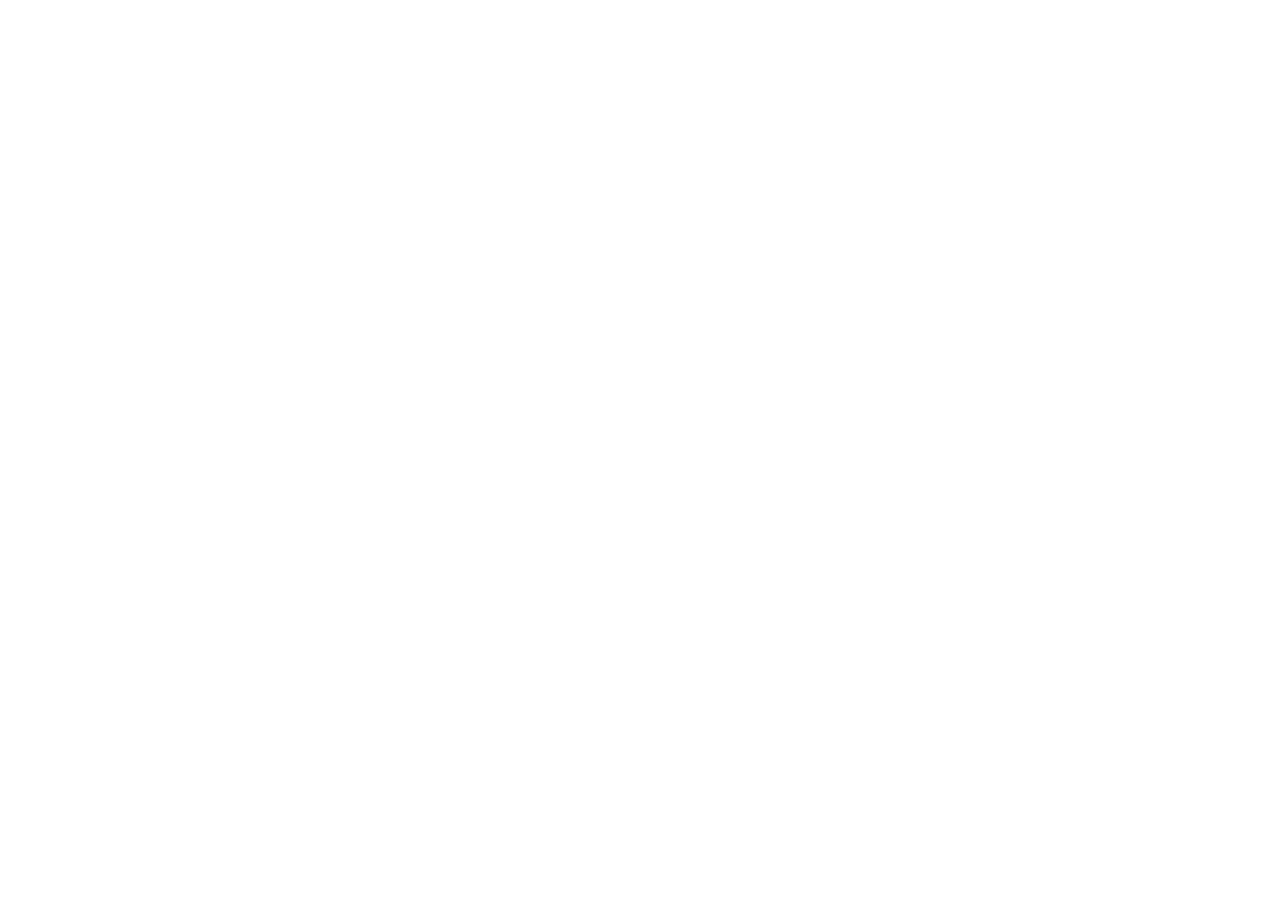
==== projects/field-guide/index.html @ 39f56270 "Add field guide project files, update journal and wiki titles, and implement CSS reset styles" ====
<!DOCTYPE html>
<html lang="en">
<head>
    <meta charset="UTF-8">
    <meta name="viewport" content="width=device-width, initial-scale=1.0">
    <title>Dead By Daylight Survival Guide & Killer Grimoire</title>
    <!--<link rel="preconnect" href="https://fonts.googleapis.com">
    <link rel="preconnect" href="https://fonts.gstatic.com" crossorigin>
    <link href="https://fonts.googleapis.com/css2?family=Gochi+Hand&family=Unkempt:wght@400;700&display=swap" rel="stylesheet">-->
    <link rel="stylesheet" href="css/reset.css">
    <link rel="stylesheet" href="css/style.css">
</head>
<body>
    
</body>
</html>
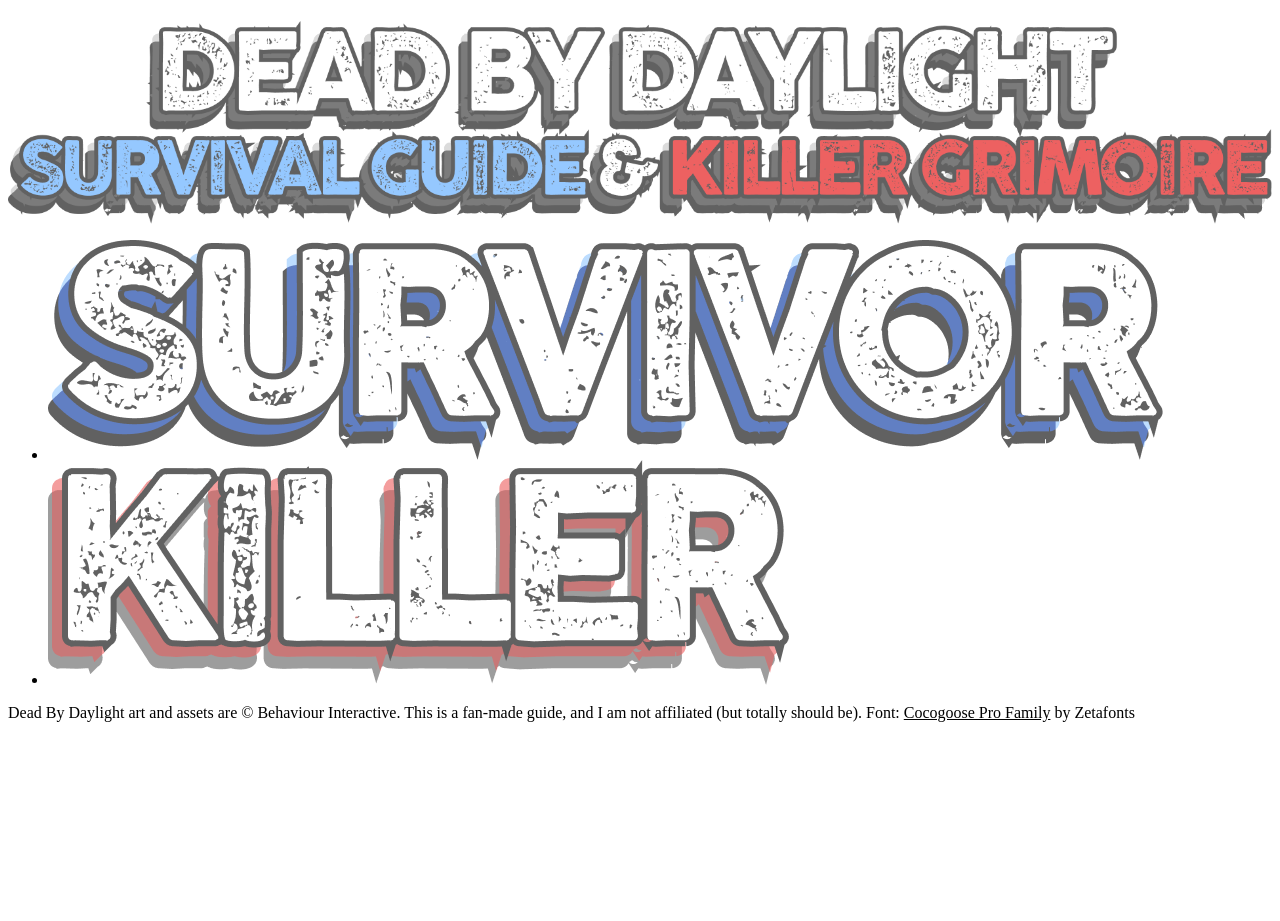
==== commit 5829ec7d: "Add initial HTML files for field guide project - Created killer-home.html for the Killer Survival Gu" ====
--- a/projects/field-guide/index.html
+++ b/projects/field-guide/index.html
@@ -1,16 +1,59 @@
-<!DOCTYPE html>
+<!doctype html>
 <html lang="en">
-<head>
-    <meta charset="UTF-8">
-    <meta name="viewport" content="width=device-width, initial-scale=1.0">
+  <head>
+    <meta charset="UTF-8" />
+    <meta name="viewport" content="width=device-width, initial-scale=1.0" />
     <title>Dead By Daylight Survival Guide & Killer Grimoire</title>
-    <!--<link rel="preconnect" href="https://fonts.googleapis.com">
-    <link rel="preconnect" href="https://fonts.gstatic.com" crossorigin>
-    <link href="https://fonts.googleapis.com/css2?family=Gochi+Hand&family=Unkempt:wght@400;700&display=swap" rel="stylesheet">-->
-    <link rel="stylesheet" href="css/reset.css">
-    <link rel="stylesheet" href="css/style.css">
-</head>
-<body>
-    
-</body>
-</html>+    <link rel="preconnect" href="https://fonts.googleapis.com" />
+    <link rel="preconnect" href="https://fonts.gstatic.com" crossorigin />
+    <link
+      href="https://fonts.googleapis.com/css2?family=Roboto+Condensed:ital,wght@0,100..900;1,100..900&family=Roboto:ital,wght@0,100..900;1,100..900&display=swap"
+      rel="stylesheet"
+    />
+    <link rel="stylesheet" href="css/reset.css" />
+    <link rel="stylesheet" href="css/style.css" />
+  </head>
+  <body>
+    <header>
+      <h1>
+        <img
+          src="assets/images/shared/landing-header.png"
+          alt="Dead By Daylight Survival Guide &amp; Killer Grimoire"
+        />
+      </h1>
+    </header>
+    <main>
+      <nav aria-label="Choose Your Fate...">
+        <ul>
+          <li>
+            <a href="survivor-home.html"
+              ><img
+                src="assets/images/shared/survivor-enter.png"
+                alt="Survivor: Guide"
+            /></a>
+          </li>
+          <li>
+            <a href="killer-home.html"
+              ><img
+                src="assets/images/shared/killer-enter.png"
+                alt="Killer: Guide"
+            /></a>
+          </li>
+        </ul>
+      </nav>
+    </main>
+    <footer>
+      <p>
+        Dead By Daylight art and assets are © Behaviour Interactive. This is a
+        fan-made guide, and I am not affiliated (but totally should be). Font:
+        <a
+          href="http://www.zetafonts.com/collection/308"
+          target="_blank"
+          rel="noopener noreferrer"
+          >Cocogoose Pro Family</a
+        >
+        by Zetafonts
+      </p>
+    </footer>
+  </body>
+</html>
--- a/projects/field-guide/css/style.css
+++ b/projects/field-guide/css/style.css
@@ -0,0 +1,43 @@
+/* ========== 1. RESET ========== */
+/**, *::before, *::after { box-sizing: border-box; }
+* { margin: 0; padding: 0; }*/
+
+/* ========== 2. VARIABLES ========== */
+/*:root {
+  --brand: 24;                         /* hue number *//*
+  --ink: hsl(var(--brand) 20% 15%);
+  --accent: hsl(var(--brand) 90% 55%);
+  --base-font: 'Josefin Sans', sans-serif;
+  --gap: 2rem;
+}*/
+
+/* ========== 3. BASE ELEMENTS ========== */
+/*body { font-family: var(--base-font); font-size: 1rem; line-height: 1.5; color: var(--ink); }
+h1, h2, h3 { line-height: 1.1; }
+img { display: block; height: auto; max-width: 100%; }
+a { color: var(--accent); }*/
+
+/* ========== 4. REGIONS (in page order) ========== */
+/* header → intro → gallery → ... → footer */
+
+/* ========== 5. REUSABLE COMPONENTS ========== */
+/* .photo-card, .entry, .button ... */
+
+/* ========== 6. UTILITIES ========== */
+/* .sr-only, .rainbow ... */
+
+.roboto-<uniquifier> {
+  font-family: "Roboto", sans-serif;
+  font-optical-sizing: auto;
+  font-weight: <weight>;
+  font-style: normal;
+  font-variation-settings:
+    "wdth" 100;
+}
+.roboto-condensed-<uniquifier> {
+  font-family: "Roboto Condensed", sans-serif;
+  font-optical-sizing: auto;
+  font-weight: <weight>;
+  font-style: normal;
+}
+/* ========== 7. MEDIA QUERIES (always last) ========== */
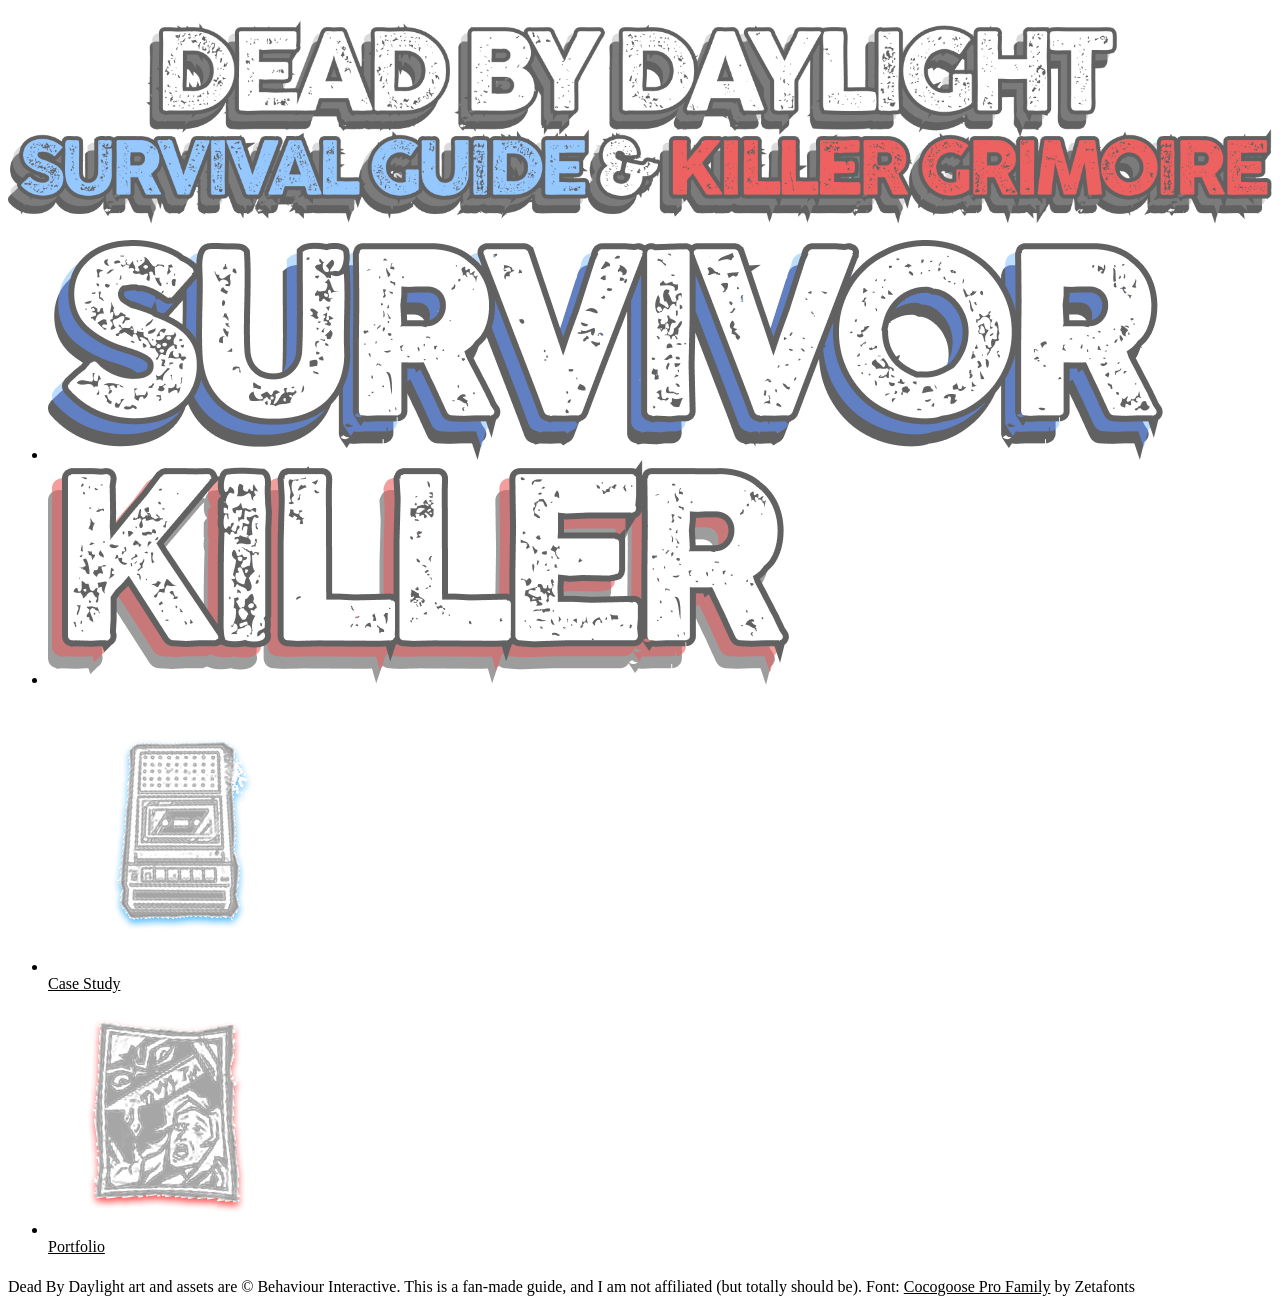
==== commit 557d1281: "Add new case study HTML file to the field guide project" ====
--- a/projects/field-guide/index.html
+++ b/projects/field-guide/index.html
@@ -43,6 +43,22 @@
       </nav>
     </main>
     <footer>
+      <ul>
+        <li>
+          <a href="case-study.html"
+            ><img
+              src="assets/images/survivor/nav/s-cs.png"
+              alt="Tape Recorder"
+          />Case Study</a>
+        </li>
+        <li>
+          <a href="../../index.html"
+            ><img
+              src="assets/images/killer/nav/k-portfolio.png"
+              alt="Poster"
+          />Portfolio</a>
+        </li>
+      </ul>
       <p>
         Dead By Daylight art and assets are © Behaviour Interactive. This is a
         fan-made guide, and I am not affiliated (but totally should be). Font:
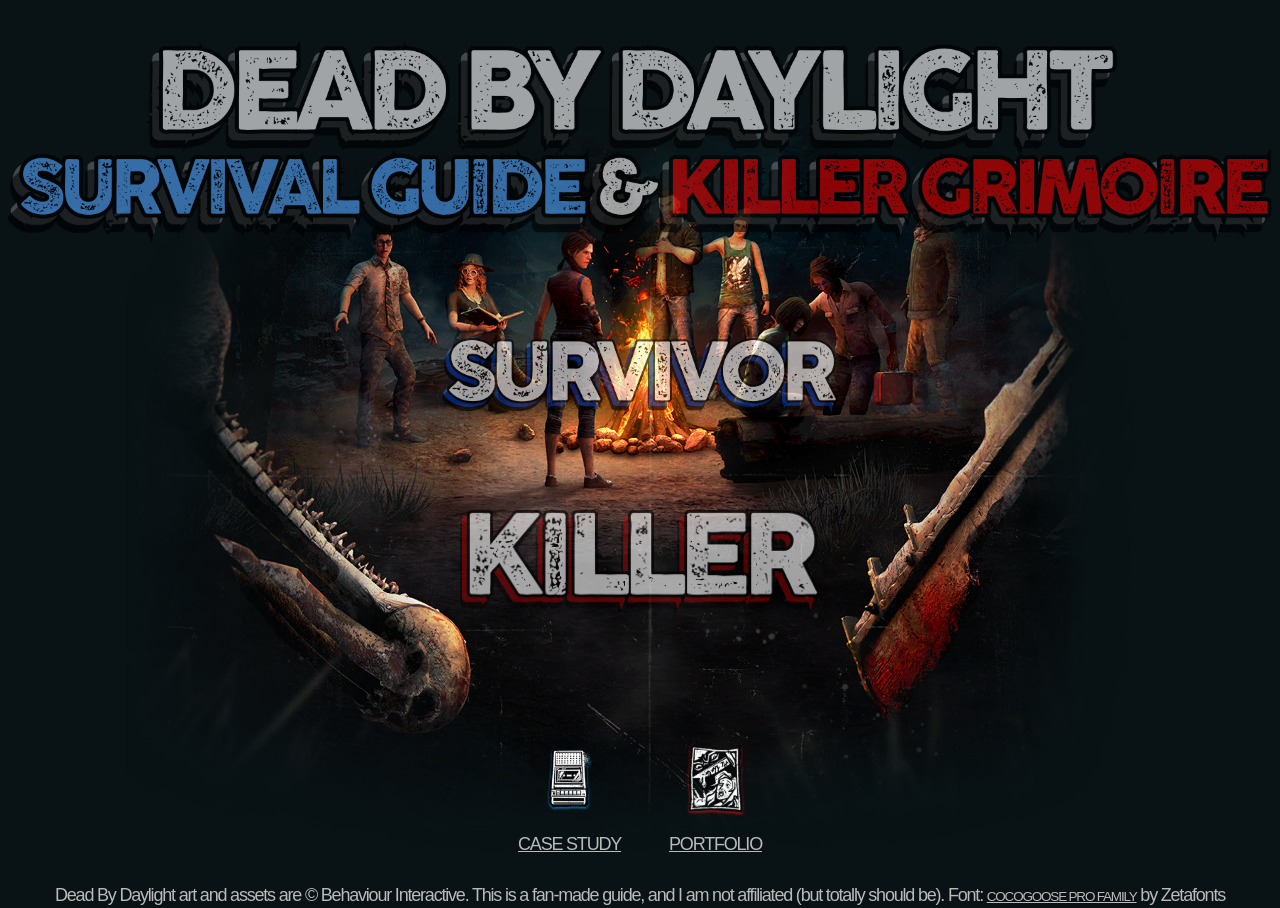
==== commit 66540a84: "Add case study notes and enhance footer styles for improved layout" ====
--- a/projects/field-guide/index.html
+++ b/projects/field-guide/index.html
@@ -13,7 +13,7 @@
     <link rel="stylesheet" href="css/reset.css" />
     <link rel="stylesheet" href="css/style.css" />
   </head>
-  <body>
+  <body class="landing">
     <header>
       <h1>
         <img
@@ -22,12 +22,11 @@
         />
       </h1>
     </header>
-    <main>
-      <nav aria-label="Choose Your Fate...">
+    <nav class="choose-side" aria-label="Choose Your Fate...">
         <ul>
           <li>
             <a href="survivor-home.html"
-              ><img
+              ><img  class="survivor-enter"
                 src="assets/images/shared/survivor-enter.png"
                 alt="Survivor: Guide"
             /></a>
@@ -41,6 +40,8 @@
           </li>
         </ul>
       </nav>
+    <main>
+      
     </main>
     <footer>
       <ul>
@@ -48,14 +49,14 @@
           <a href="case-study.html"
             ><img
               src="assets/images/survivor/nav/s-cs.png"
-              alt="Tape Recorder"
+              alt=""
           />Case Study</a>
         </li>
         <li>
           <a href="../../index.html"
             ><img
               src="assets/images/killer/nav/k-portfolio.png"
-              alt="Poster"
+              alt=""
           />Portfolio</a>
         </li>
       </ul>
--- a/projects/field-guide/css/style.css
+++ b/projects/field-guide/css/style.css
@@ -1,43 +1,181 @@
-/* ========== 1. RESET ========== */
-/**, *::before, *::after { box-sizing: border-box; }
-* { margin: 0; padding: 0; }*/
+/* ========== 2. VARIABLES ========== */
+:root {
+  --bg: hsl(196 38% 6% / 1);
+  --text: hsl(204 0% 73% / 1);
+  --font-body: "Roboto Condensed", sans-serif;
+  --sidebar-width: 15em;
+}
 
-/* ========== 2. VARIABLES ========== */
-/*:root {
-  --brand: 24;                         /* hue number *//*
-  --ink: hsl(var(--brand) 20% 15%);
-  --accent: hsl(var(--brand) 90% 55%);
-  --base-font: 'Josefin Sans', sans-serif;
-  --gap: 2rem;
-}*/
+.survivor {
+  --bg: hsl(217 71% 7% / 1);
+  --nav-bg: url("../assets/images/survivor/nav/s-nav-bg.png");
+}
+
+.killer {
+  --bg: hsl(0 38% 9% / 1);
+  --nav-bg: url("../assets/images/killer/nav/k-nav-bg.png");
+}
 
 /* ========== 3. BASE ELEMENTS ========== */
-/*body { font-family: var(--base-font); font-size: 1rem; line-height: 1.5; color: var(--ink); }
-h1, h2, h3 { line-height: 1.1; }
-img { display: block; height: auto; max-width: 100%; }
-a { color: var(--accent); }*/
 
+img {
+  display: block;
+  height: auto;
+  max-width: 100%;
+}
+footer {
+  text-align: center; /* centering all footer*/
+}
+footer p {
+  font-size: 0.75em; /* smaller credits line */
+}
+
+footer ul {
+  display: flex; /* links side by side */
+  justify-content: center; /* centered */
+  gap: 2em; /* space between them */
+}
+footer img {
+  width: 5em; /* icon size */
+  margin-inline: auto; /* centers icon above its text */
+}
+footer a {
+  font-size: 0.75em; /*smaller text for the bottom nav*/
+  text-transform: uppercase; /* all caps */
+}
+.landing {
+  /* splash image */
+  background-image: url("../assets/images/shared/landing-splash.png");
+  background-size: auto 85vh;  /* allows a little space, but not all*/
+  background-repeat: no-repeat;    /* no tiling */
+  background-position: center 65%; 
+
+  /* footer at the bottom */
+  display: flex;                 /* lets main stretch... */
+  flex-direction: column;        /* ...top to bottom instead of side by side */
+  min-height: 100vh;             /* page is at least one full screen tall */
+}
+.choose-side {
+  flex-grow: 1;              /* nav takes the leftover space */
+  display: flex;             /* so it can center its child... */
+  flex-direction: column;    /* ...top to bottom */
+  justify-content: center;   /* ul sits in the vertical middle */
+}
 /* ========== 4. REGIONS (in page order) ========== */
-/* header → intro → gallery → ... → footer */
-
+body {
+  background-color: var(
+    --bg
+  ); /* use this to set bg color on all pages at different values */
+  font-family: var(--font-body);
+  color: var(--text);
+  line-height: 1.4;
+  font-size: 1em;
+  letter-spacing: -0.05em;
+}
+header p {
+  font-size: 1.667em;
+}
+nav ul,
+footer ul {
+  list-style: none; /* remove the bullets */
+  padding-left: 0; /* remove teh spacing */
+}
 /* ========== 5. REUSABLE COMPONENTS ========== */
 /* .photo-card, .entry, .button ... */
+.sub-nav ul {
+  display: flex; /*items sit side by side*/
+  justify-content: center; /* centers the content*/
+  flex-wrap: wrap; /*if tehy don't fit, they'll go to the next row*/
+  gap: 0.5em; /*Space between each sub nav orb*/
+}
+.sub-nav img {
+  width: 3em; /* Size of sub-nav orbs*/
+}
+header h1 img {
+  margin-inline: auto;
+  width: 100%;       /* shrink to fit small screens */
+  max-width: 28em;   /* but never bigger than this */
+}
+.choose-side li + li {
+  margin-top: 10vh; /* space above the 2nd one only */
+}
 
+.choose-side img {
+  width: 15em; /*surv/killer size */
+  margin-inline: auto; /* centers  */
+}
+.choose-side .survivor-enter {
+  width: 16.5em;   /* Attempting to match visual weight of killer text*/
+}
 /* ========== 6. UTILITIES ========== */
 /* .sr-only, .rainbow ... */
+/* ========== 7. MEDIA QUERIES (always last) ========== */
+@media (min-width: 64em) {
+  /* desktop */
+  body {
+    font-size: 1.5em;
+  } /* Roughly 24px and grows*/
 
-.roboto-<uniquifier> {
-  font-family: "Roboto", sans-serif;
-  font-optical-sizing: auto;
-  font-weight: <weight>;
-  font-style: normal;
-  font-variation-settings:
-    "wdth" 100;
+  .sidebar {
+    position: fixed; /* keeps with the scroll*/
+    top: 0; /* stays at the top */
+    left: 0; /* stays to the left*/
+    height: 100vh; /* Full view height?*/
+    width: var(--sidebar-width); /*replaces the size as it grows*/
+  }
+  .sidebar .hero {
+    height: 100vh; /* 100% of the screen's height */
+    width: auto; /* width follows, so he keeps his proportions */
+    max-width: 30vw; /* let him be wider than the sidebar if needed */
+    position: absolute; /* leave the flow, so they stop pushing each other */
+    bottom: 0; /* pin each one to the sidebar's bottom edge */
+    left: 0; /* line both up on the left edge */
+  }
+  .sidebar nav {
+    background-image: var(--nav-bg);
+    background-size: 100% 100%;
+    background-repeat: no-repeat; /*no tiling*/
+    width: 7em;
+    top: 50%; /* pulls it half way down the page*/
+    transform: translateY(-50%); /* pulls it up another half its height */
+    position: absolute;
+    left: 3em;
+  }
+  .sidebar nav img {
+    width: 70%; /*fit icons better within the pill bg*/
+    margin-inline: auto; /* center the icons within the pill bg*/
+  }
+  .sidebar details {
+    position: relative; /* killers are relative to the nav*/
+  }
+  .killer-select {
+    position: absolute; /* the pill is absolute on the pill, so it doesn't move*/
+    top: 0; /* lines up with the machete's top */
+    left: 70%; /* begins right where the machete ends */
+    width: 8.5em; /* killer button width */
+  }
+  .killer-select img {
+    width: 100%; /* let's the icons for killer sections get bigger*/
+  }
+  summary {
+    list-style: none; /* hides the little ▶ triangle */
+  }
+  header,
+  main,
+  footer {
+    margin-left: var(--sidebar-width); /* start right after the sidebar */
+    position: relative; /*allows z-index to actually work*/
+    z-index: 1; /*Let's the text stay above Hero Image in the heirarchy*/
+  }
+  .landing header,
+  .landing main,
+  .landing footer {
+    margin-left: 0; /* no sidebar on the landing page */
+  }
 }
-.roboto-condensed-<uniquifier> {
-  font-family: "Roboto Condensed", sans-serif;
-  font-optical-sizing: auto;
-  font-weight: <weight>;
-  font-style: normal;
+@media (min-width: 120em) {
+  /* about 1920px+ wide */
+  body {
+    font-size: 1.75em;
+  }
 }
-/* ========== 7. MEDIA QUERIES (always last) ========== */
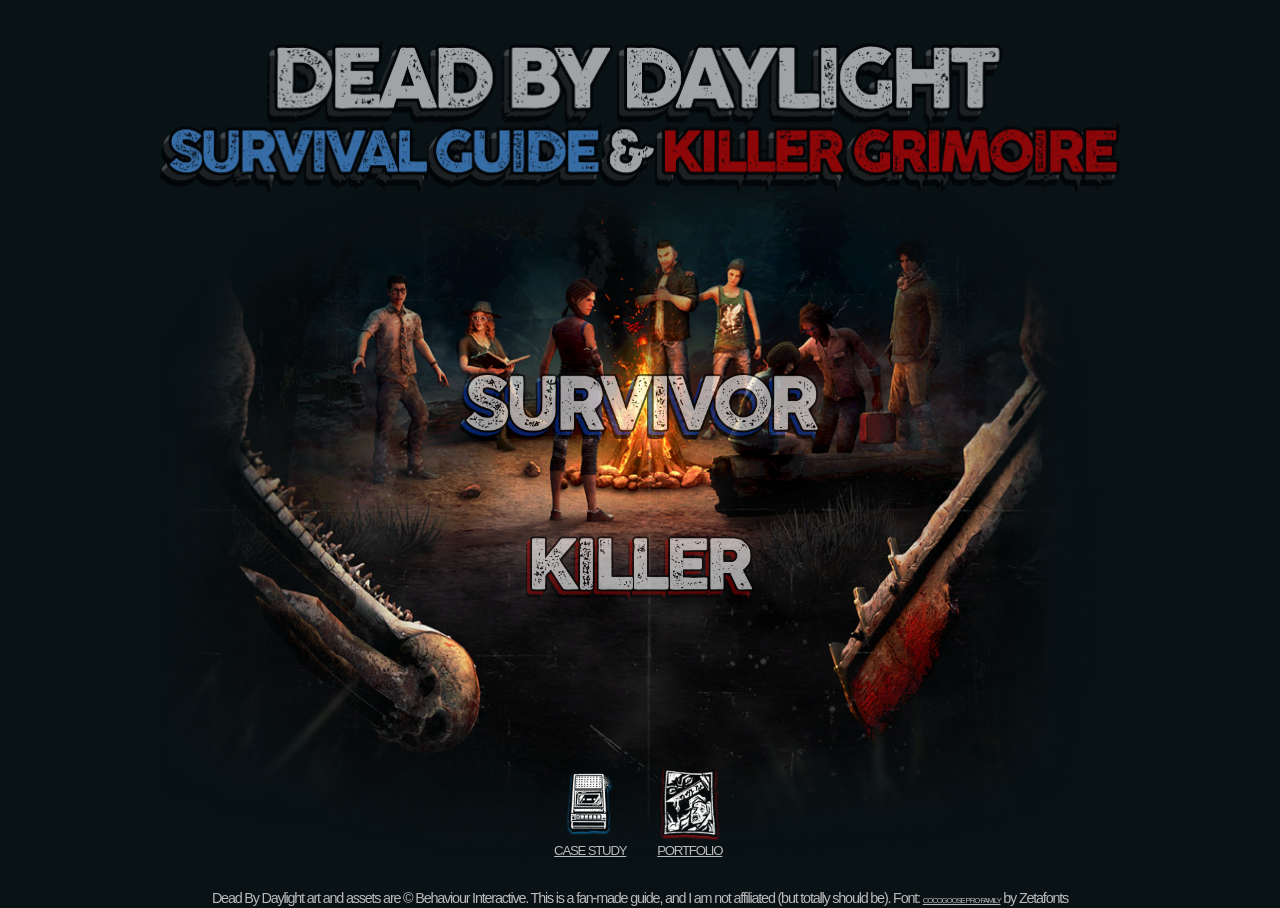
==== commit 605495d3: "Enhance case study notes and improve footer styles for better layout and responsiveness" ====
--- a/projects/field-guide/index.html
+++ b/projects/field-guide/index.html
@@ -33,7 +33,7 @@
           </li>
           <li>
             <a href="killer-home.html"
-              ><img
+              ><img class="killer-enter"
                 src="assets/images/shared/killer-enter.png"
                 alt="Killer: Guide"
             /></a>
--- a/projects/field-guide/css/style.css
+++ b/projects/field-guide/css/style.css
@@ -25,47 +25,46 @@
 }
 footer {
   text-align: center; /* centering all footer*/
+  bottom: 0; /*foot hugs the bottom of the page*/
 }
 footer p {
-  font-size: 0.75em; /* smaller credits line */
+  font-size: 0.6em; /* smaller credits line */
 }
 
 footer ul {
   display: flex; /* links side by side */
   justify-content: center; /* centered */
-  gap: 2em; /* space between them */
+  gap: 0.3em; /* space between them */
 }
 footer img {
-  width: 5em; /* icon size */
+  width: 7em; /* icon size */
   margin-inline: auto; /* centers icon above its text */
+  margin-bottom: -1.5em; /*pulls the img down to have the transparent space overlap with the text*/
 }
 footer a {
-  font-size: 0.75em; /*smaller text for the bottom nav*/
+  font-size: 0.55em; /*smaller text for the bottom nav*/
   text-transform: uppercase; /* all caps */
 }
 .landing {
   /* splash image */
   background-image: url("../assets/images/shared/landing-splash.png");
-  background-size: auto 85vh;  /* allows a little space, but not all*/
-  background-repeat: no-repeat;    /* no tiling */
-  background-position: center 65%; 
-
-  /* footer at the bottom */
-  display: flex;                 /* lets main stretch... */
-  flex-direction: column;        /* ...top to bottom instead of side by side */
-  min-height: 100vh;             /* page is at least one full screen tall */
+  background-size: auto 80vh; /* allows a little space, but not all*/
+  background-repeat: no-repeat; /* no tiling */
+  background-position: center 80%;
+  display: flex; /* lets main stretch... */
+  flex-direction: column; /* nav is top to bottom instead of side by side */
+  min-height: 100vh; /* page is considered 1 screen high */
 }
 .choose-side {
-  flex-grow: 1;              /* nav takes the leftover space */
-  display: flex;             /* so it can center its child... */
-  flex-direction: column;    /* ...top to bottom */
-  justify-content: center;   /* ul sits in the vertical middle */
+  flex-grow: 1; /*nav takes remaining space */
+  display: flex; /*centering the children */
+  flex-direction: column; /*flexing from top to bottom */
+  justify-content: center; /*kller-survivor sit in the vertical middle */
+  padding-top: 2em; /*moving the nav down a little*/
 }
 /* ========== 4. REGIONS (in page order) ========== */
 body {
-  background-color: var(
-    --bg
-  ); /* use this to set bg color on all pages at different values */
+  background-color: var(--bg); /* use this to set bg color on all pages at different values */
   font-family: var(--font-body);
   color: var(--text);
   line-height: 1.4;
@@ -73,7 +72,7 @@
   letter-spacing: -0.05em;
 }
 header p {
-  font-size: 1.667em;
+  font-size: 1.5em;
 }
 nav ul,
 footer ul {
@@ -93,19 +92,24 @@
 }
 header h1 img {
   margin-inline: auto;
-  width: 100%;       /* shrink to fit small screens */
-  max-width: 28em;   /* but never bigger than this */
+  width: 100%; /* shrink to fit small screens */
+  max-width: 20em; /* but never bigger than this */
 }
 .choose-side li + li {
   margin-top: 10vh; /* space above the 2nd one only */
 }
 
 .choose-side img {
-  width: 15em; /*surv/killer size */
+  /*surv/killer size */
   margin-inline: auto; /* centers  */
 }
 .choose-side .survivor-enter {
-  width: 16.5em;   /* Attempting to match visual weight of killer text*/
+  max-width: 14em; /* Attempting to match visual weight of killer text*/
+  width: 70%; /*keeps it looking roughly 17em no matter the width*/
+}
+.choose-side .killer-enter {
+  max-width: 9.5em; /* Attempting to match visual weight of survivor text*/
+  width: 48%; /*keeps it looking like it's max-width depending on screen size*/
 }
 /* ========== 6. UTILITIES ========== */
 /* .sr-only, .rainbow ... */
@@ -115,7 +119,14 @@
   body {
     font-size: 1.5em;
   } /* Roughly 24px and grows*/
-
+  .choose-side .survivor-enter {
+    max-width: 15em; /* Attempting to match visual weight of killer text*/
+    width: 70%; /*keeps it looking roughly 17em no matter the width*/
+  }
+  .choose-side .killer-enter {
+    max-width: 9.5em; /* Attempting to match visual weight of survivor text*/
+    width: 48%; /*keeps it looking like it's max-width depending on screen size*/
+  }
   .sidebar {
     position: fixed; /* keeps with the scroll*/
     top: 0; /* stays at the top */
